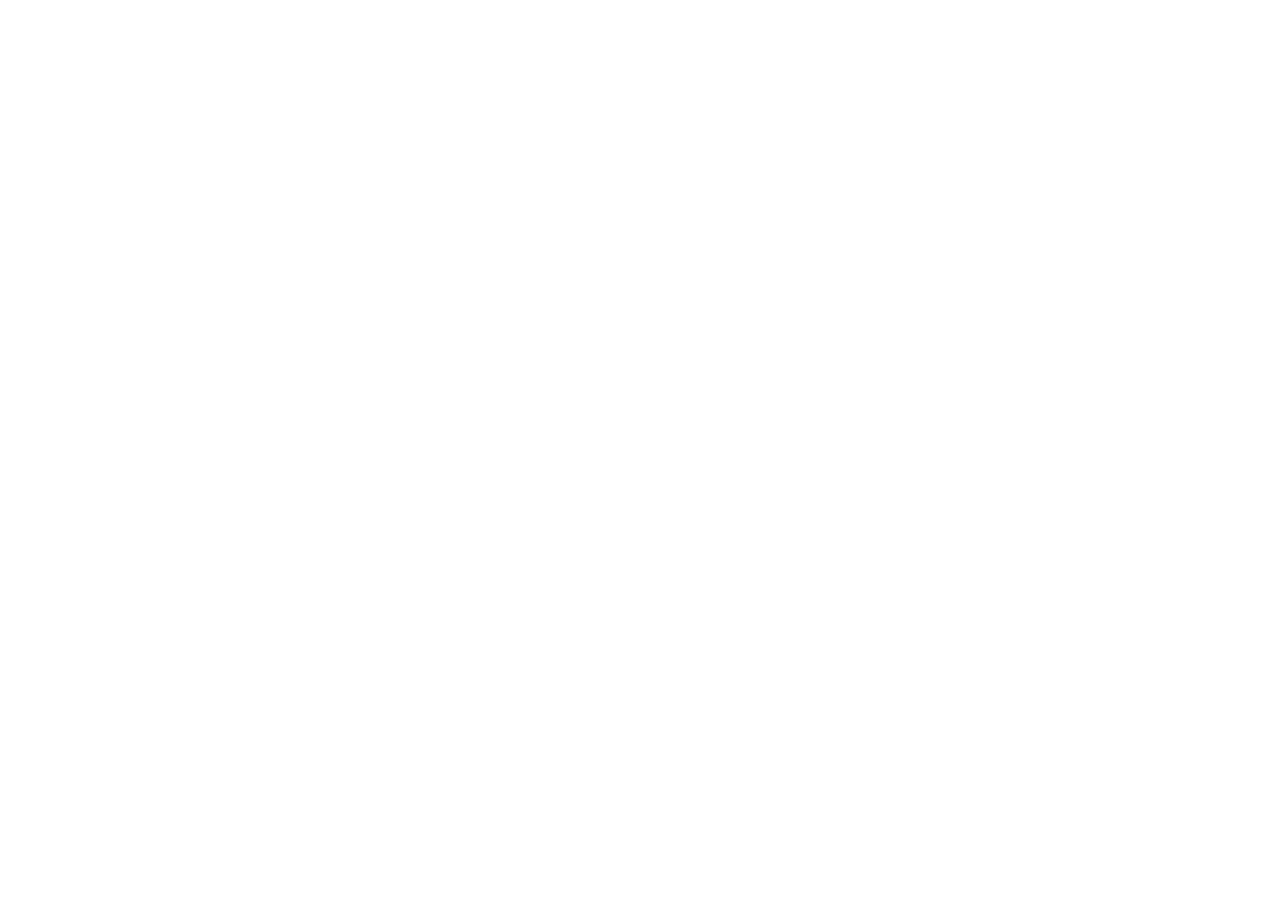
==== templates/index.html @ 386a4ea4 "Created toy test basic framework" ====
<!doctype html>
<html lang="en">
<head>
    <meta charset="UTF-8">
    <meta name="viewport"
          content="width=device-width, user-scalable=no, initial-scale=1.0, maximum-scale=1.0, minimum-scale=1.0">
    <meta http-equiv="X-UA-Compatible" content="ie=edge">
    <title>Upload Image</title>
    <script src="https://cdn.jsdelivr.net/npm/@popperjs/core@2.11.6/dist/umd/popper.min.js"
            integrity="sha384-oBqDVmMz9ATKxIep9tiCxS/Z9fNfEXiDAYTujMAeBAsjFuCZSmKbSSUnQlmh/jp3"
            crossorigin="anonymous"></script>
    <script src="https://cdn.jsdelivr.net/npm/bootstrap@5.2.1/dist/js/bootstrap.min.js"
            integrity="sha384-7VPbUDkoPSGFnVtYi0QogXtr74QeVeeIs99Qfg5YCF+TidwNdjvaKZX19NZ/e6oz"
            crossorigin="anonymous"></script>
    <link href="https://cdn.jsdelivr.net/npm/bootstrap@5.2.1/dist/css/bootstrap.min.css" rel="stylesheet"
          integrity="sha384-iYQeCzEYFbKjA/T2uDLTpkwGzCiq6soy8tYaI1GyVh/UjpbCx/TYkiZhlZB6+fzT" crossorigin="anonymous">
    <script src="https://cdn.jsdelivr.net/npm/bootstrap@5.2.1/dist/js/bootstrap.bundle.min.js"
            integrity="sha384-u1OknCvxWvY5kfmNBILK2hRnQC3Pr17a+RTT6rIHI7NnikvbZlHgTPOOmMi466C8"
            crossorigin="anonymous"></script>
</head>
<body>

</body>
</html>
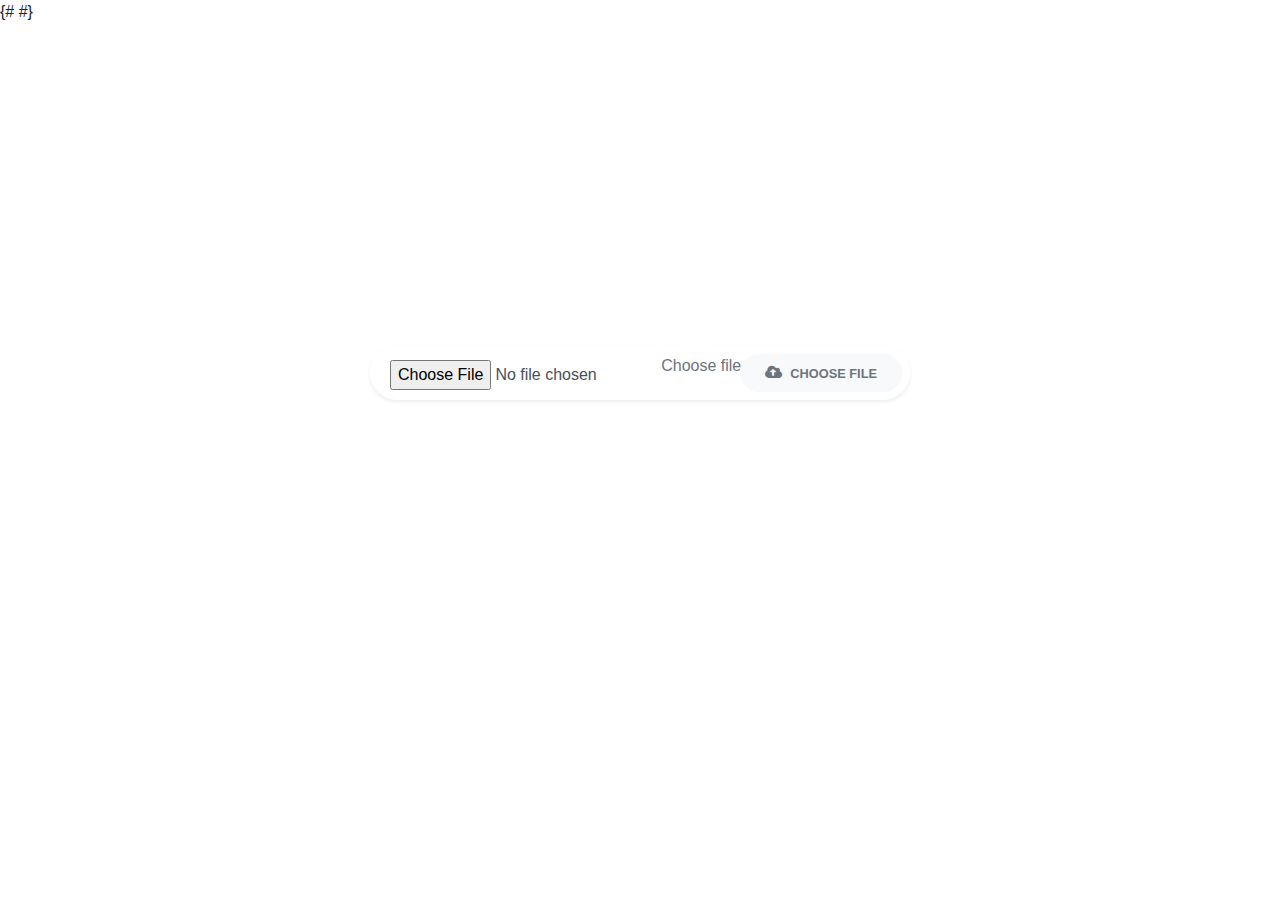
==== commit 884adcc5: "updated" ====
--- a/templates/index.html
+++ b/templates/index.html
@@ -5,20 +5,100 @@
     <meta name="viewport"
           content="width=device-width, user-scalable=no, initial-scale=1.0, maximum-scale=1.0, minimum-scale=1.0">
     <meta http-equiv="X-UA-Compatible" content="ie=edge">
-    <title>Upload Image</title>
-    <script src="https://cdn.jsdelivr.net/npm/@popperjs/core@2.11.6/dist/umd/popper.min.js"
-            integrity="sha384-oBqDVmMz9ATKxIep9tiCxS/Z9fNfEXiDAYTujMAeBAsjFuCZSmKbSSUnQlmh/jp3"
-            crossorigin="anonymous"></script>
-    <script src="https://cdn.jsdelivr.net/npm/bootstrap@5.2.1/dist/js/bootstrap.min.js"
-            integrity="sha384-7VPbUDkoPSGFnVtYi0QogXtr74QeVeeIs99Qfg5YCF+TidwNdjvaKZX19NZ/e6oz"
-            crossorigin="anonymous"></script>
-    <link href="https://cdn.jsdelivr.net/npm/bootstrap@5.2.1/dist/css/bootstrap.min.css" rel="stylesheet"
-          integrity="sha384-iYQeCzEYFbKjA/T2uDLTpkwGzCiq6soy8tYaI1GyVh/UjpbCx/TYkiZhlZB6+fzT" crossorigin="anonymous">
-    <script src="https://cdn.jsdelivr.net/npm/bootstrap@5.2.1/dist/js/bootstrap.bundle.min.js"
-            integrity="sha384-u1OknCvxWvY5kfmNBILK2hRnQC3Pr17a+RTT6rIHI7NnikvbZlHgTPOOmMi466C8"
-            crossorigin="anonymous"></script>
-</head>
+    <title>Document</title>
+    {#    <style</style>#}
+    <link rel="stylesheet"
+          href="https://cdnjs.cloudflare.com/ajax/libs/twitter-bootstrap/4.3.1/css/bootstrap.min.css"></link>
+    <link rel="stylesheet" href="https://stackpath.bootstrapcdn.com/font-awesome/4.7.0/css/font-awesome.min.css"></link>
+    <script src="https://code.jquery.com/jquery-3.3.1.slim.min.js"></script>
+    <script src="https://cdnjs.cloudflare.com/ajax/libs/twitter-bootstrap/4.3.1/js/bootstrap.bundle.min.js"></script>
+    <link rel="stylesheet" href="{{ url_for('static', filename = 'style.css') }}">
+    <style>
+
+    </style>
+    <script>
+        function readURL(input) {
+            if (input.files && input.files[0]) {
+                var reader = new FileReader();
+
+                reader.onload = function (e) {
+                    $('#imageResult')
+                        .attr('src', e.target.result);
+                };
+                reader.readAsDataURL(input.files[0]);
+            }
+        }
+
+        $(function () {
+            $('#upload').on('change', function () {
+                readURL(input);
+            });
+        });
+        var input = document.getElementById('upload');
+        var infoArea = document.getElementById('upload-label');
+
+        input.addEventListener('change', showFileName);
+
+        function showFileName(event) {
+            var input = event.srcElement;
+            var fileName = input.files[0].name;
+            infoArea.textContent = 'File name: ' + fileName;
+        }
+    </script>
 <body>
+<div class="container py-5">
 
+    <!-- For demo purpose -->
+    <header class="text-white text-center">
+        <h1 class="display-4">Upload Image to Predict</h1>
+        <p class="lead mb-0">CIFAR 10 is an image classification dataset. It has 60000 32x32 color images in 10 classes,
+            with 6000 images per class.</p>
+        {#        <p class="mb-5 font-weight-light">#}
+        {#            <a href="" class="text-white">#}
+        {#                <u>made using boot strap</u>#}
+        {#            </a>#}
+        {#        </p>#}
+        <br>
+        <img src="https://bootstrapious.com/i/snippets/sn-img-upload/image.svg" alt="" width="150" class="mb-4">
+    </header>
+
+    <div class="row py-4">
+        <div class="col-lg-6 mx-auto">
+
+            <!-- Upload image input-->
+            <div class="input-group mb-3 px-2 py-2 rounded-pill bg-white shadow-sm">
+                <input id="upload" type="file" onchange="readURL(this);" class="form-control border-0">
+                <label id="upload-label" for="upload" class="font-weight-light text-muted">Choose file</label>
+                <div class="input-group-append">
+                    <label for="upload" class="btn btn-light m-0 rounded-pill px-4"> <i
+                            class="fa fa-cloud-upload mr-2 text-muted"></i><small
+                            class="text-uppercase font-weight-bold text-muted">Choose file</small></label>
+                </div>
+            </div>
+            <p class="font-italic text-white text-center">The image uploaded will be rendered inside the box below.</p>
+            <div class="image-area mt-4"><img id="imageResult" src="#" alt=""
+                                              class="img-fluid rounded shadow-sm mx-auto d-block"></div>
+
+        </div>
+    </div>
+</div>
+<script>
+    const input = document.getElementById('upload');
+    const link = document.getElementById('link');
+    let objectURL;
+
+    input.addEventListener('change', function () {
+        if (objectURL) {
+            // revoke the old object url to avoid using more memory than needed
+            URL.revokeObjectURL(objectURL);
+        }
+
+        const file = this.files[0];
+        objectURL = URL.createObjectURL(file);
+
+        link.download = file.name; // this name is used when the user downloads the file
+        link.href = objectURL;
+    });
+</script>
 </body>
 </html>